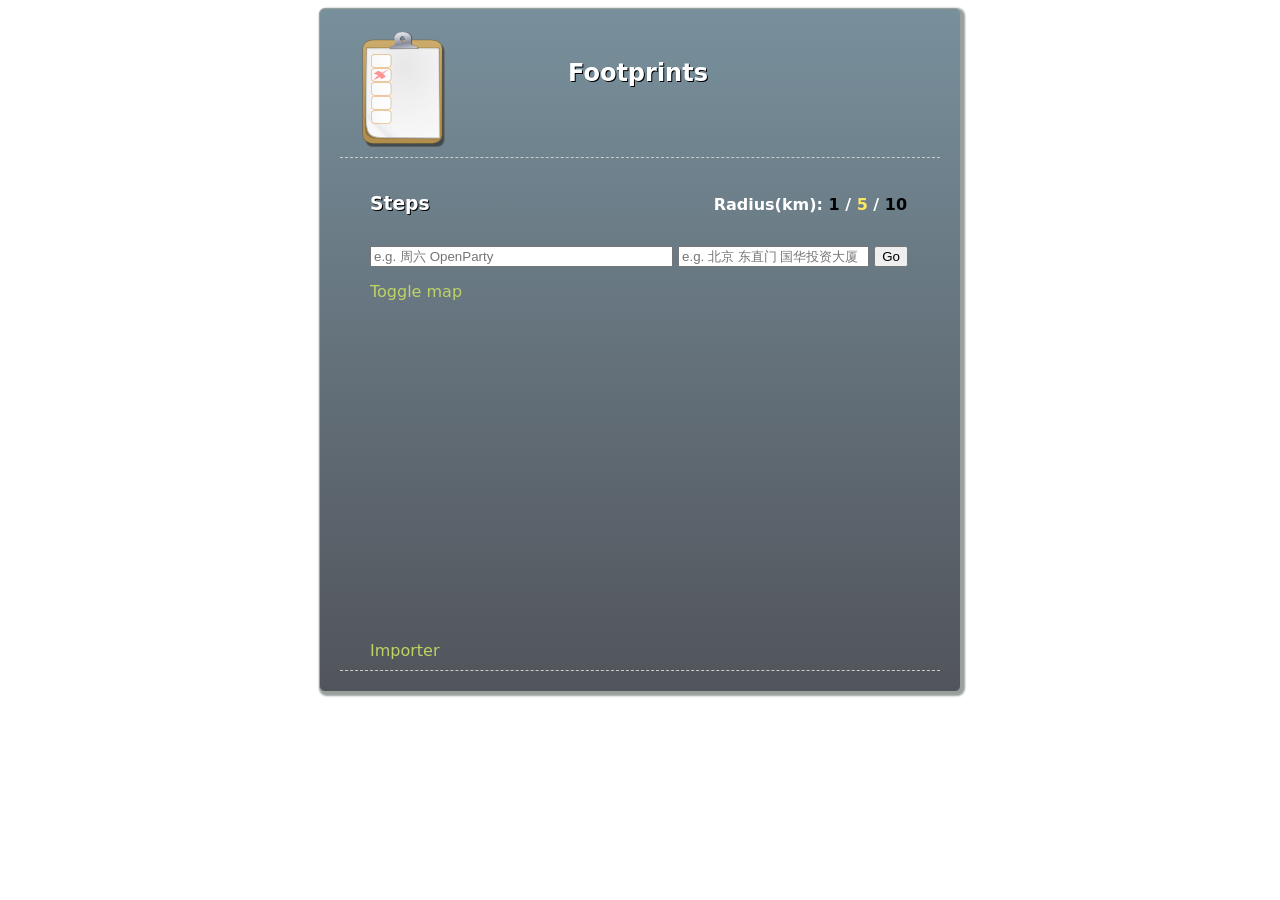
==== index.html @ 0a9a0da7 "andy - #N/A - update UI" ====
<!DOCTYPE html>
<html>
<head>
    <title>FP - track your footprints</title>
    <meta charset="utf-8"/>
    <meta name="viewport" content="width=620"/>
    <link href="img/favicon.ico" ref="shortcut icon"/>
    <link href="css/application.css" rel="stylesheet" type="text/css"/>
    <script type="text/javascript" src="js/utils.js"></script>
    <script type="text/javascript" src="js/jquery-1.4.3.min.js"></script>
    <script type="text/javascript" src="js/jquery-ui-1.8.6.custom.min.js"></script>
    <script type="text/javascript" src="js/jquery.dataset.js"></script>
    <script type="text/javascript" src="js/date.format.js"></script>
    <script type="text/javascript" src="js/data_attr_mapper.js"></script>
    <script type="text/javascript" src="js/database.js"></script>
    <script type="text/javascript" src="js/sql.js"></script>
    <script type="text/javascript" src="js/active_record.js"></script>
    <script type="text/javascript" src="js/steps_controller.js"></script>
    <script type="text/javascript" src="js/step.js"></script>
    <script type="text/javascript" src="http://maps.google.com/maps/api/js?sensor=false"></script>
    <script type="text/javascript" src="js/geo.js"></script>
    <script type="text/javascript" src="js/application.js"></script>
</head>

<body>

<article id="footprint">

    <header class="horizontal">
        <img id="logo" src="img/logo.png"/>

        <h1 id="title">Footprints</h1>
    </header>

    <article id="notification">
        <p class="warning"></p>
    </article>

    <article id="main">
        <section id="footprints">
            <header>
                <h3>Steps</h3>
                <h4>
                    Radius(km):
                    <a href="#">1</a> /
                    <a href="#" class="selected">5</a> /
                    <a href="#">10</a>
                </h4>
            </header>
            <table>

            </table>
        </section>
        <section id="add">
            <section id="new">
                <input id="desc" type="text" maxlength="40" placeholder="e.g. 周六 OpenParty"/>
                <input id="locality" type="text" maxlength="40" placeholder="e.g. 北京 东直门 国华投资大厦"/>
                <input id="getGeo" value="Go" type="button"/>
            </section>
            <section id="map">
                <header><span>Toggle map</span></header>
                <div id="map_canvas"></div>
            </section>
        </section>
        <section id="importer">
            <header><span>Importer</span></header>
            <div id="import">
                <p>Drag and drop a text file</p>
            </div>
        </section>
    </article>

    <footer>
    </footer>

</article>


</body>

</html>
---- css/application.css ----
body {
    font-family: 'Gill Sans', Calibri, 'DejaVu Sans', sans-serif;
    color: white;
}

header.horizontal > * {
    float: left;
    text-shadow: black 1px 1px 0px;
}

article#footprint {
    margin: 0 auto;
    width: 600px;
    border-radius: 6px;
    -moz-border-radius: 6px;
    -webkit-border-radius: 6px;
    border: 1px solid #98A09C;
    -webkit-box-shadow: 2px 2px 2px 2px #98A09C;
    -moz-box-shadow: 2px 2px 2px 2px #98A09C;
    padding: 20px;
    background: #78909C -webkit-gradient(linear, 0% 0%, 0% 100%, from(#78909C), to(#51545B));
}

#title {
    margin: 30px 100px;
}

article#main {
    margin: 0 30px;
}

/* new step*/

#new {
    margin-top: 10px;
}

#new #desc {
    width: 295px;
}

#new #locality {
    width: 183px;
}

#map #map_canvas {
    position: relative;
    left: 9px;
    top: 20px;
    width: 520px;
    height: 300px;
}

#map {
    margin-top: 15px;
}

#importer {
    margin-top: 40px;
}

#importer header, #map header {
    color: #BED364;
}

#importer header {
    margin-bottom: 5px;
}

#importer header:hover, #map header:hover {
    cursor: pointer;
    color: #FBE762;
    text-decoration: underline;
}

#importer #import {
    border: 10px dashed gray;
    width: 300px;
    height: 100px;
    color: gray;
    display: none;
}

#importer #import:hover, #importer #import.hover {
    color: white;
    -webkit-transition: color 0.2s linear;
    border: 10px dashed white;
}

#importer #import p {
    margin: 40px 0 0 50px;
}

/* Steps */

#footprints header > * {
    float: left;
}

#footprints header h3 {
    margin-right: 284px;
    text-shadow: black 1px 1px 0px;
}

#footprints header h4 a {
    -webkit-transition: color 0.2s linear;
    color: black;
    font-weight: bold;
    text-decoration: none;
}

#footprints header h4 a:hover, #footprints header h4 a.selected {
    color: #FBE762;   
}

#footprints table {
    clear: both;    
}

#footprints tr {
    background: rgba(74, 30, 70, 0.0898438);
    -webkit-transition: opacity 0.4s ease-in;
    font-weight: bold;
    line-height: 1.5em;
}

#footprints tr:hover {
    background: rgba(190, 211, 100, 0.1);
}

#footprints td.content {
    cursor: pointer;
    color: #FBE762;
    width: 300px;
}

#footprints td.content:hover {
    color: rgba(0, 0, 0, 0.296875);
    -webkit-transition: color 0.2s linear;
    text-decoration: line-through;
}

#footprints td.content input {
    display: none;
    width: 290px;
}

#footprints td.locality {
    width: 200px;
}

#footprints td.locality address a, #footprints td.showLocality {
    cursor: pointer;
    color: #BED364;
}

#footprints td.locality address a {
    margin-left: 2px;
    text-decoration: none;
}

#footprints td.showLocality:hover, #footprints td.locality address a:hover {
    color: #FBE762;
    -webkit-transition: color 0.2s linear;
    text-decoration: underline;    
}

#footprints td.locality address.hl, #footprints td.locality address.hl a {
    color: #FBE762;
}

#footprints tr.done td.content, #footprints tr.done td.showLocality, #footprints tr.done td.locality address a {
    color: rgba(0, 0, 0, 0.296875);
    text-decoration: line-through;
}

/* Buttons */

#footprints tr td.buttons {
    margin-left: 20px;
}

#footprints tr td.buttons span.button {
    background: gray;
    color: white;
    cursor: pointer;
}

#footprints tr td.buttons span.button:hover {
    color: red;
    -webkit-transition: color 0.2s linear;
}

/* Others */

footer {
    color: #ccc;
    margin-top: 10px;
    border-top: 1px dashed #ccc;
}

#notification {
    margin-top: 10px;
    border-top: 1px dashed #ccc;
    clear: both;
}

.warning {
    color: red;
}
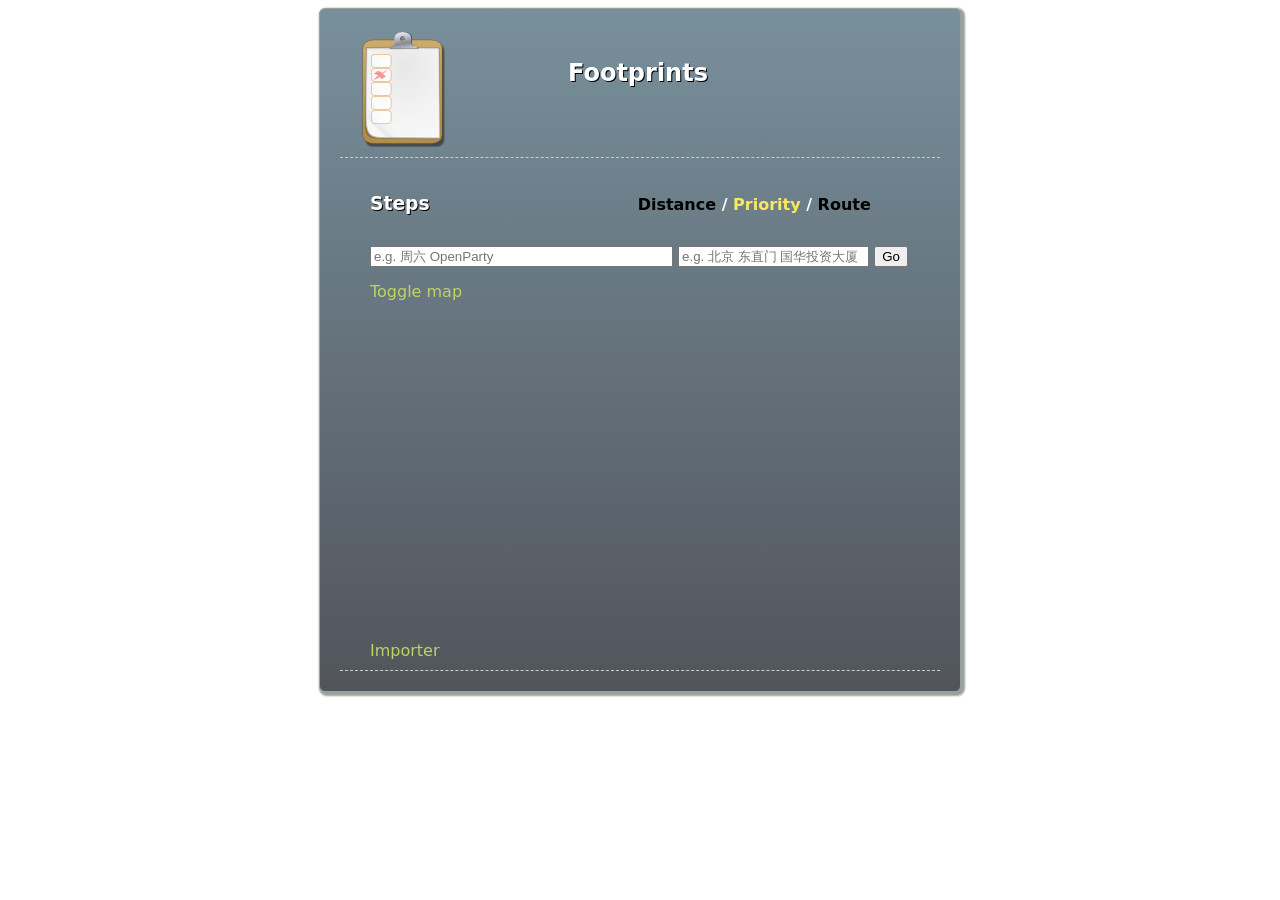
==== commit 616acfd9: "andy - #N/A - sort options" ====
--- a/index.html
+++ b/index.html
@@ -40,11 +40,10 @@
         <section id="footprints">
             <header>
                 <h3>Steps</h3>
-                <h4>
-                    Radius(km):
-                    <a href="#">1</a> /
-                    <a href="#" class="selected">5</a> /
-                    <a href="#">10</a>
+                <h4 id="sortOptions">
+                    <a href="#">Distance</a> /
+                    <a href="#" class="selected">Priority</a> /
+                    <a href="#">Route</a>
                 </h4>
             </header>
             <table>
--- a/css/application.css
+++ b/css/application.css
@@ -98,7 +98,7 @@
 }
 
 #footprints header h3 {
-    margin-right: 284px;
+    margin-right: 208px;
     text-shadow: black 1px 1px 0px;
 }
 
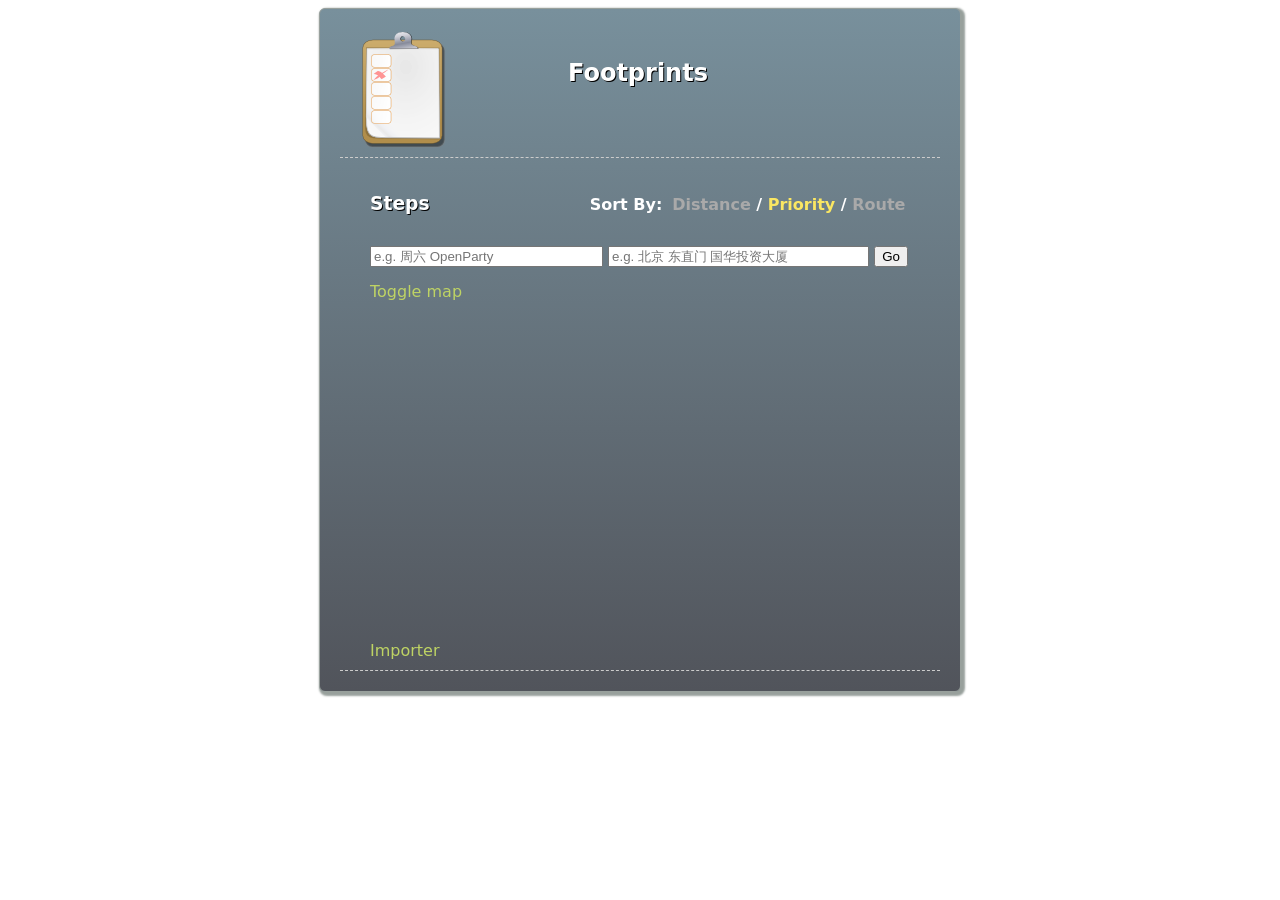
==== commit c1d580ca: "andy - #N/A - update UI" ====
--- a/index.html
+++ b/index.html
@@ -19,6 +19,7 @@
     <script type="text/javascript" src="js/step.js"></script>
     <script type="text/javascript" src="http://maps.google.com/maps/api/js?sensor=false"></script>
     <script type="text/javascript" src="js/geo.js"></script>
+    <script type="text/javascript" src="js/graph.js"></script>
     <script type="text/javascript" src="js/application.js"></script>
 </head>
 
@@ -40,20 +41,22 @@
         <section id="footprints">
             <header>
                 <h3>Steps</h3>
+                <h4 id="sortOptionCaption">Sort By:</h4>
                 <h4 id="sortOptions">
                     <a href="#">Distance</a> /
                     <a href="#" class="selected">Priority</a> /
                     <a href="#">Route</a>
                 </h4>
             </header>
+            <section id="totalDesc"></section>
             <table>
 
             </table>
         </section>
         <section id="add">
             <section id="new">
-                <input id="desc" type="text" maxlength="40" placeholder="e.g. 周六 OpenParty"/>
-                <input id="locality" type="text" maxlength="40" placeholder="e.g. 北京 东直门 国华投资大厦"/>
+                <input id="desc" type="text" placeholder="e.g. 周六 OpenParty"/>
+                <input id="locality" type="text" placeholder="e.g. 北京 东直门 国华投资大厦"/>
                 <input id="getGeo" value="Go" type="button"/>
             </section>
             <section id="map">
--- a/css/application.css
+++ b/css/application.css
@@ -36,11 +36,11 @@
 }
 
 #new #desc {
-    width: 295px;
+    width: 225px;
 }
 
 #new #locality {
-    width: 183px;
+    width: 253px;
 }
 
 #map #map_canvas {
@@ -98,19 +98,27 @@
 }
 
 #footprints header h3 {
-    margin-right: 208px;
+    margin-right: 160px;
     text-shadow: black 1px 1px 0px;
 }
 
-#footprints header h4 a {
-    -webkit-transition: color 0.2s linear;
-    color: black;
+#footprints header #sortOptionCaption {
+    margin-right: 10px;
+}
+
+#footprints header #sortOptions a {
+    -webkit-transition: color 0.2s linear;
+    color: darkGray;
     font-weight: bold;
     text-decoration: none;
 }
 
-#footprints header h4 a:hover, #footprints header h4 a.selected {
+#footprints header #sortOptions a:hover, #footprints header #sortOptions a.selected {
     color: #FBE762;   
+}
+
+#footprints #totalDesc {
+    float: right;
 }
 
 #footprints table {
@@ -128,25 +136,25 @@
     background: rgba(190, 211, 100, 0.1);
 }
 
-#footprints td.content {
-    cursor: pointer;
-    color: #FBE762;
-    width: 300px;
-}
-
-#footprints td.content:hover {
+#footprints td.task {
+    cursor: pointer;
+    color: #FBE762;
+    width: 230px;
+}
+
+#footprints td.task:hover {
     color: rgba(0, 0, 0, 0.296875);
     -webkit-transition: color 0.2s linear;
     text-decoration: line-through;
 }
 
-#footprints td.content input {
+#footprints td.task input {
     display: none;
-    width: 290px;
+    width: 220px;
 }
 
 #footprints td.locality {
-    width: 200px;
+    width: 270px;
 }
 
 #footprints td.locality address a, #footprints td.showLocality {
@@ -169,7 +177,7 @@
     color: #FBE762;
 }
 
-#footprints tr.done td.content, #footprints tr.done td.showLocality, #footprints tr.done td.locality address a {
+#footprints tr.done td.task, #footprints tr.done td.showLocality, #footprints tr.done td.locality address a {
     color: rgba(0, 0, 0, 0.296875);
     text-decoration: line-through;
 }
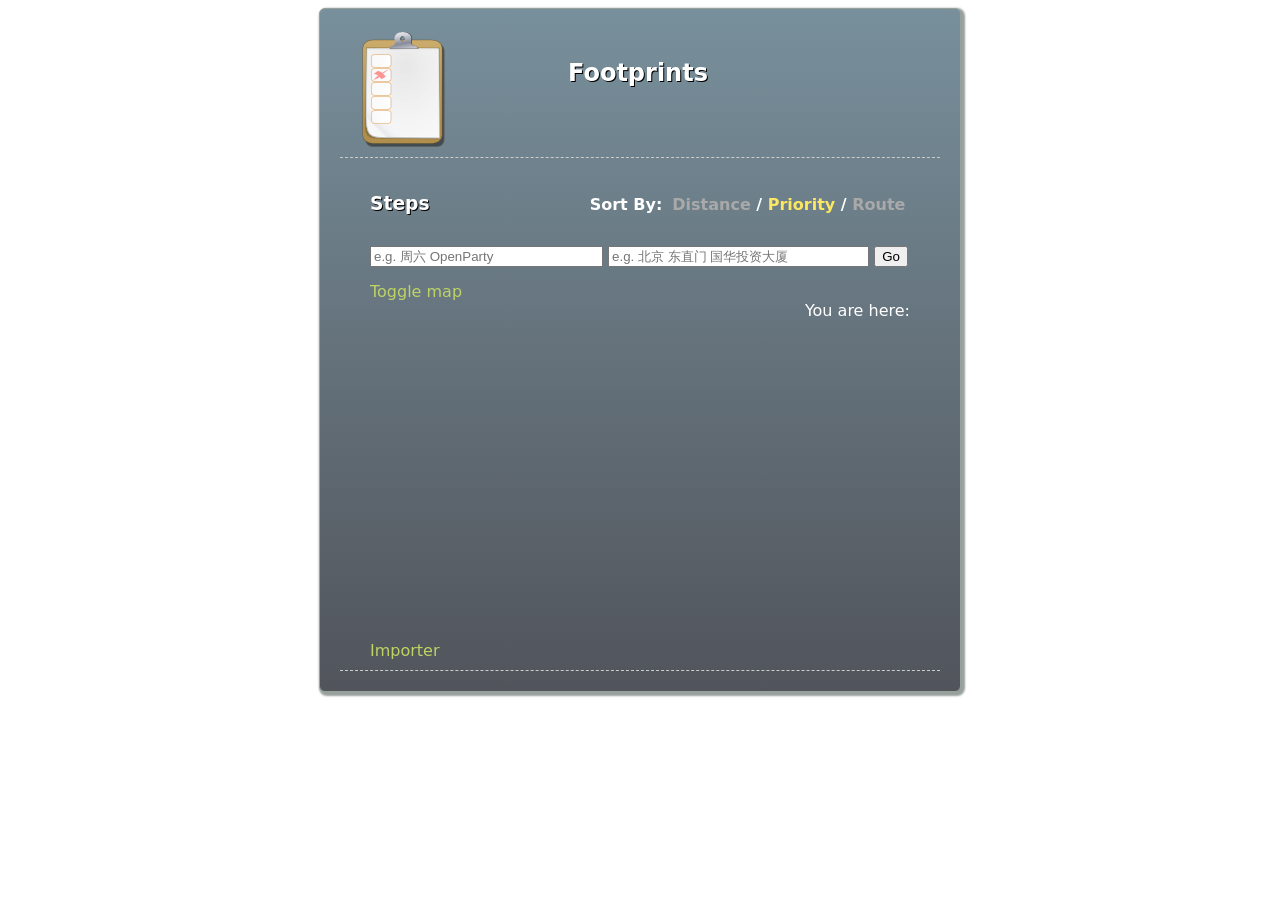
==== commit df8b414c: "andy - #N/A - show current address" ====
--- a/index.html
+++ b/index.html
@@ -61,6 +61,7 @@
             </section>
             <section id="map">
                 <header><span>Toggle map</span></header>
+                <section id="currentPosition"><span>You are here:</span><address></address></section>
                 <div id="map_canvas"></div>
             </section>
         </section>
--- a/css/application.css
+++ b/css/application.css
@@ -43,6 +43,15 @@
     width: 253px;
 }
 
+#currentPosition {
+    float: right;
+}
+
+#currentPosition address {
+    display: inline;
+    color: #FBE762;
+}
+
 #map #map_canvas {
     position: relative;
     left: 9px;
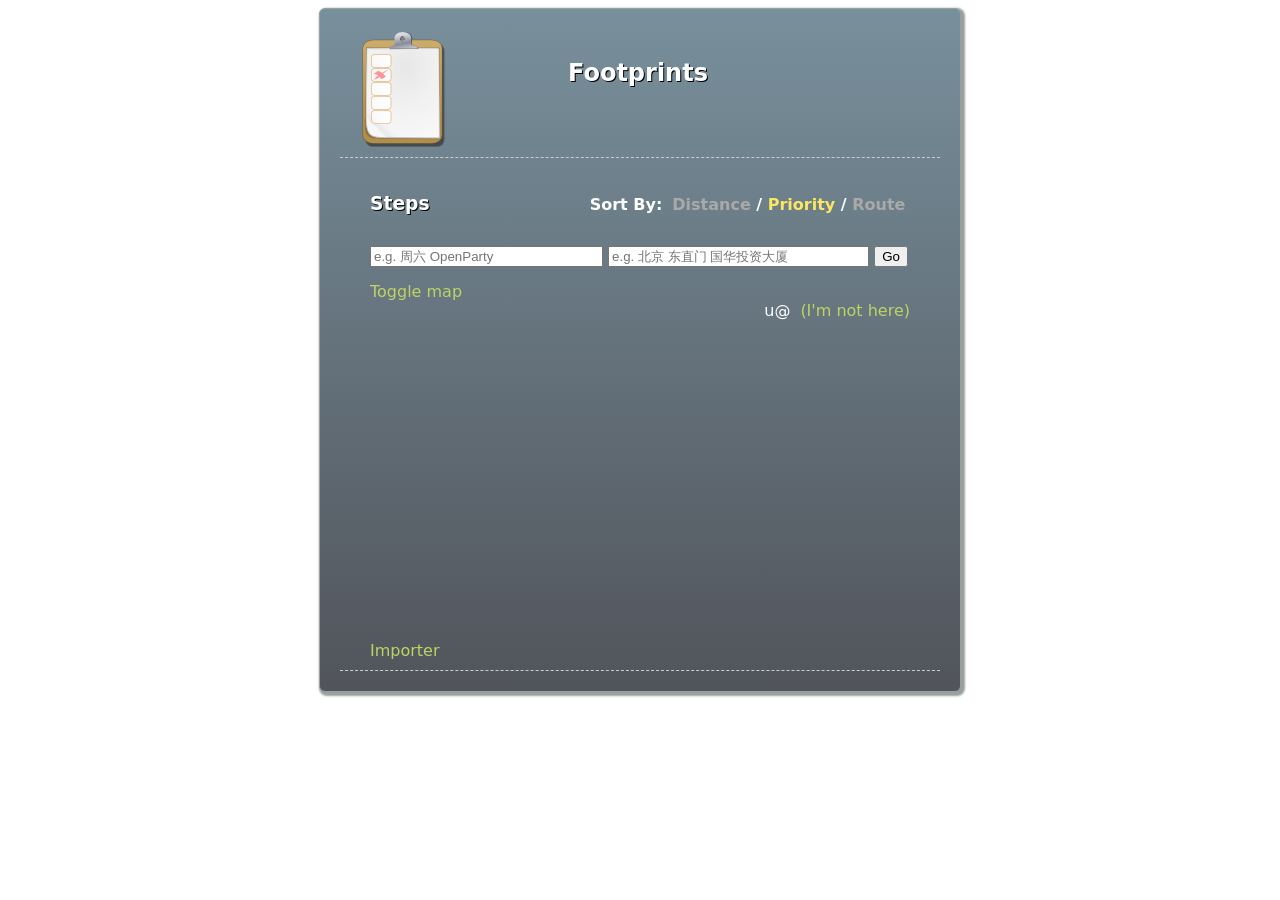
==== commit 29c03f38: "andy - #N/A - current address changeable" ====
--- a/index.html
+++ b/index.html
@@ -61,7 +61,7 @@
             </section>
             <section id="map">
                 <header><span>Toggle map</span></header>
-                <section id="currentPosition"><span>You are here:</span><address></address></section>
+                <section id="currentPosition"><span>u@</span><address></address><input id="changeCurrentAddressBox"/><span id="changeCurrentAddress" data-state='auto'>(I'm not here)</span></section>
                 <div id="map_canvas"></div>
             </section>
         </section>
--- a/css/application.css
+++ b/css/application.css
@@ -50,6 +50,27 @@
 #currentPosition address {
     display: inline;
     color: #FBE762;
+    cursor: pointer;
+}
+
+#currentPosition address:hover {
+    text-decoration: underline;
+}
+
+#changeCurrentAddress {
+    margin-left: 10px;
+    color: #BED364;
+    cursor: pointer;
+}
+
+#changeCurrentAddress:hover {
+    color: #FBE762;
+    text-decoration: underline;
+}
+
+#changeCurrentAddressBox {
+    display: none;
+    width: 270px;
 }
 
 #map #map_canvas {
